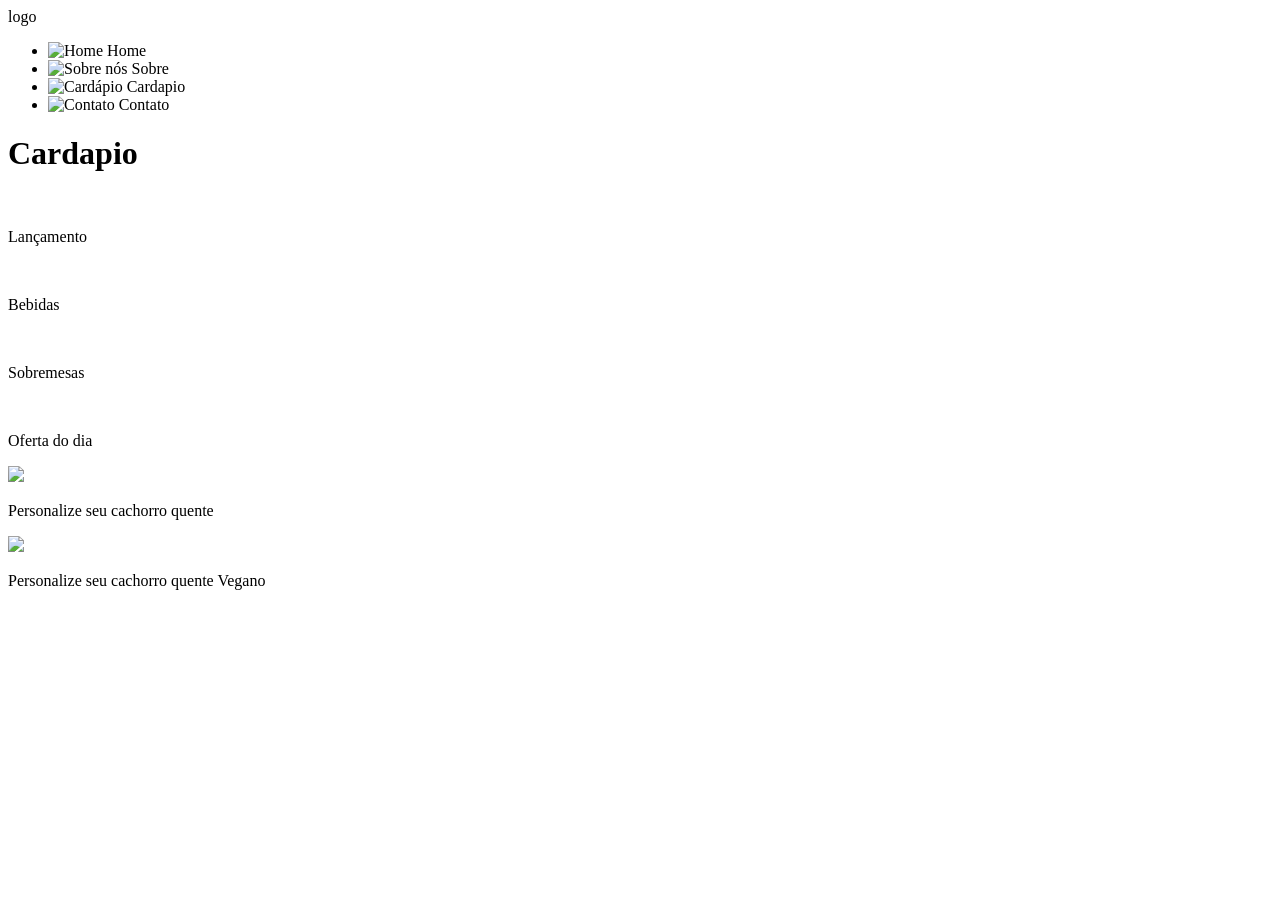
==== template/menu/menu.html @ c09776b3 "Added menu page" ====
<!DOCTYPE html>
<html lang="en">

<head>
    <meta charset="UTF-8">
    <meta name="viewport" content="width=device-width, initial-scale=1.0">
    <link rel="stylesheet" href="style.css">
    <link rel="stylesheet" href="style_cardapio.css">
    <link rel="preconnect" href="https://fonts.googleapis.com">
    <link rel="preconnect" href="https://fonts.gstatic.com" crossorigin>
    <link href="https://fonts.googleapis.com/css2?family=Faustina:ital,wght@0,300..800;1,300..800&display=swap"
        rel="stylesheet">
    <link rel="preconnect" href="https://fonts.googleapis.com">
    <link rel="preconnect" href="https://fonts.gstatic.com" crossorigin>
    <link href="https://fonts.googleapis.com/css2?family=Sancreek&display=swap" rel="stylesheet">
    <link rel="preconnect" href="https://fonts.googleapis.com">
    <link rel="preconnect" href="https://fonts.gstatic.com" crossorigin>
    <link href="https://fonts.googleapis.com/css2?family=Sancreek&display=swap" rel="stylesheet">
    <link rel="stylesheet" href="">
    
    <title>Menu</title>
</head>

<body>
    <!-- Header----------------------------- -->
    <header>
        <div class="header">
            <div class="logo">
                logo
            </div>
            <nav class="menu">
                <ul>
                    <!-- <li>Home</li>
                    <img src="images/Home.png">
                    <li>Sobre</li>
                    <img src="images/Sobre nós.png">
                    <li>Cardapio</li>
                    <img src="images/Cardapio.png">
                    <li>Contato</li>
                    <img src="images/Contato.png"> -->
                    <li>
            <img src="images/Home.png" alt="Home" class="icone-home">
            <span>Home</span>
        </li>
        <li>
            <img src="images/Sobre nós.png" alt="Sobre nós">
            <span>Sobre</span>
        </li>
        <li>
            <img src="images/Cardapio.png" alt="Cardápio">
            <span>Cardapio</span>
        </li>
        <li>
            <img src="images/Contato.png" alt="Contato">
            <span>Contato</span>
        </li>
                </ul>
            </nav>
        </div>
    </header>
    <!-- ------------------------------------- -->






    <div class="titulo">
        <h1>Cardapio</h1>

    </div>

    <!-- Main -->
    <main>

        <section class="cardapio">
            <!-- Itens do cardápio ----------->

            <!-- Item 1 -->
            <div class="item">
                <img src="images/hexa.png" alt="">
                <p>Lançamento</p>
            </div>

            <!-- Item 2 -->
            <div class="item">
                <img src="images/bebidas.png" alt="">
                <p>Bebidas</p>
            </div>

            <!-- Item 3 -->
            <div class="item">
                <img src="images/sobremesas.png" alt="">
                <p>Sobremesas</p>
            </div>

            <!-- Item 4 -->
            <div class="item">
                <img src="images/oferta do dia.png" alt="">
                <p>Oferta do dia</p>
            </div>

            <div class="item">
                <img src="images/personalize.png">
                <p>Personalize seu cachorro quente</p>
            </div>

            <div class="item">
                <img src="images/personalizedogVegano.png">
                <p>Personalize seu cachorro quente Vegano</p>
            </div>



            <!--  ------------------------------->
        </section>
        <section class="carrochefe">

            <div class="linha1">
                <div class="item">
                    <img src="images/AMERICAN_pt_3_390x374.png" alt="">
                </div>
                <div class="item">
                    <img src="images/CLASSIC_pt_3_390x374.png" alt="">
                </div>
                <div class="item">
                    <img src="images/BRAZUCA_pt_3_390x374.png" alt="">
                </div>
            </div>
            <div class="linha2">
                <div class="item">
                    <img src="images/TRUFADO_pt 3.png" alt="">
                </div>
                <div class="item">
                    <img src="images/ITALIAN_pt 2.png" alt="">
                </div>
            </div>

        </section>
    </main>
    <!-- ---- -->







</body>

</html>
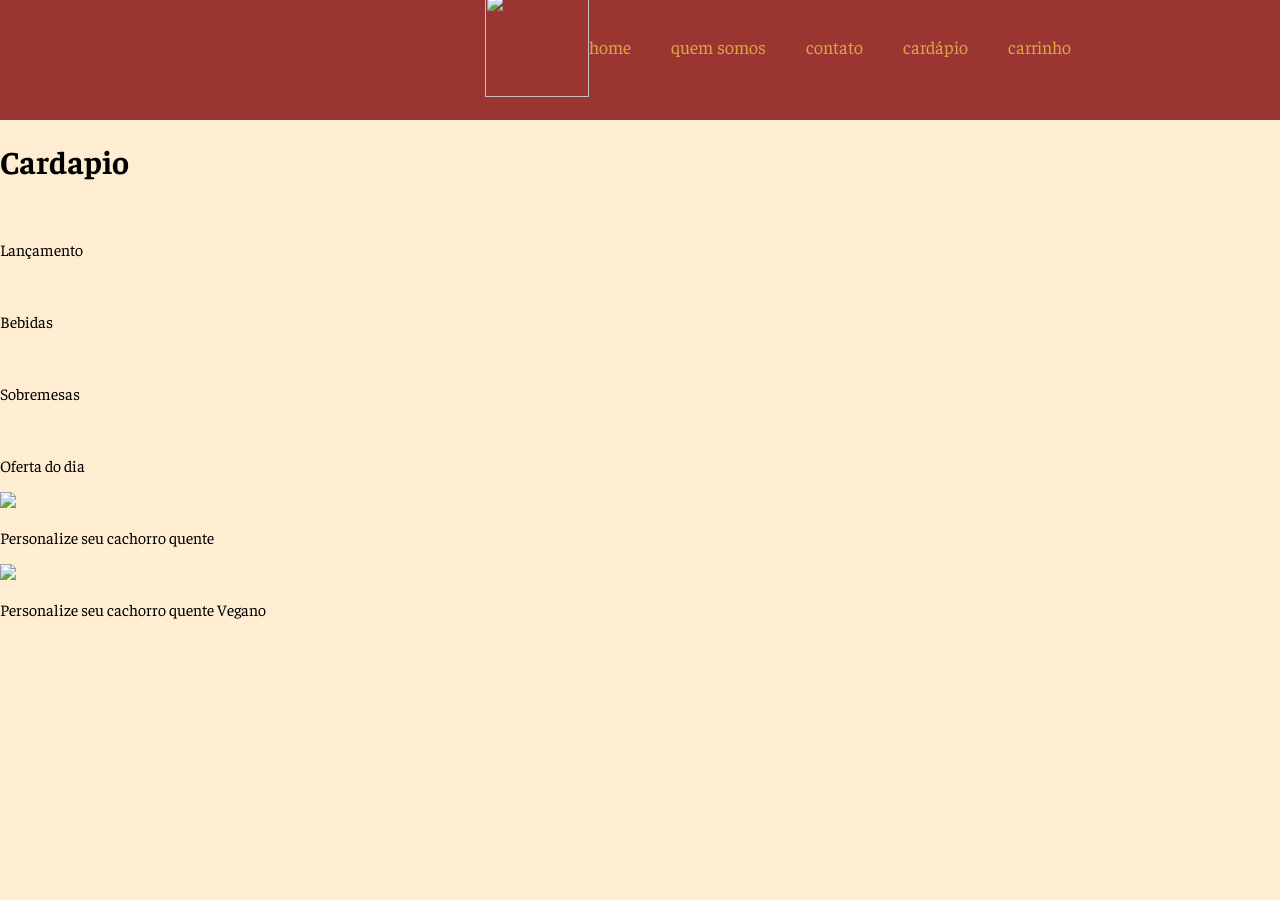
==== commit 4eca46be: "Added images on index page" ====
--- a/template/menu/menu.html
+++ b/template/menu/menu.html
@@ -16,48 +16,37 @@
     <link rel="preconnect" href="https://fonts.googleapis.com">
     <link rel="preconnect" href="https://fonts.gstatic.com" crossorigin>
     <link href="https://fonts.googleapis.com/css2?family=Sancreek&display=swap" rel="stylesheet">
-    <link rel="stylesheet" href="">
+    <link rel="stylesheet" href="../style.css">
     
     <title>Menu</title>
 </head>
 
 <body>
     <!-- Header----------------------------- -->
-    <header>
-        <div class="header">
-            <div class="logo">
-                logo
-            </div>
-            <nav class="menu">
-                <ul>
-                    <!-- <li>Home</li>
-                    <img src="images/Home.png">
-                    <li>Sobre</li>
-                    <img src="images/Sobre nós.png">
-                    <li>Cardapio</li>
-                    <img src="images/Cardapio.png">
-                    <li>Contato</li>
-                    <img src="images/Contato.png"> -->
-                    <li>
-            <img src="images/Home.png" alt="Home" class="icone-home">
-            <span>Home</span>
+  <header>
+    <nav>
+      <a href="../../index.html">
+        <img src="/template/images/header/Logo.png" alt="">
+      </a>
+      <ul>
+        <li class="nav-item">
+          <a href="../../index.html">home</a>
         </li>
-        <li>
-            <img src="images/Sobre nós.png" alt="Sobre nós">
-            <span>Sobre</span>
+        <li class="nav-item">
+          <a href="../../index.html">quem somos</a>
         </li>
-        <li>
-            <img src="images/Cardapio.png" alt="Cardápio">
-            <span>Cardapio</span>
+        <li class="nav-item">
+          <a href="../../index.html">contato</a>
         </li>
-        <li>
-            <img src="images/Contato.png" alt="Contato">
-            <span>Contato</span>
+        <li class="nav-item">
+          <a href="#">cardápio</a>
         </li>
-                </ul>
-            </nav>
-        </div>
-    </header>
+        <li class="nav-item nav-carrinho">
+          <a href="#">carrinho</a>
+        </li>
+      </ul>
+    </nav>
+  </header>
     <!-- ------------------------------------- -->
 
 
--- a/template/style.css
+++ b/template/style.css
@@ -0,0 +1,648 @@
+@import url("https://fonts.googleapis.com/css2?family=Faustina:wght@400;500;700&display=swap");
+@import url("https://fonts.googleapis.com/css2?family=Sancreek&display=swap");
+@import "./global/header.css";
+
+/* Construindo... */
+
+:root {
+  --bg-body: #ffedd2;
+  --text-main: #eb3223;
+  --text-contrast: #ffedd2;
+  --header-bg: #9b3531;
+  --header-text: #daa547;
+  --secondary-text: #eb3223;
+  --timeline-bg: #eb3223;
+  --timeline-progress: #e69248;
+  --timeline-complete: #4caf50;
+  --footer-bg: #9b3531;
+  --footer-text: #daa547;
+  --footer-card-bg: #daa547;
+  --footer-card-text: #9b3531;
+  --button-bg: #eb3223;
+  --button-text: #daa547;
+  --button-hover: #c72a1e;
+  --title-size: 48px;
+  --title-family: "Sancreek", serif;
+  --body-size: 16px;
+  --body-family: "Faustina", serif;
+  --title-color: #000000;
+  --border-color: #000000;
+  --input-bg: #ffffff;
+  --shadow-soft: rgba(0, 0, 0, 0.18);
+  --shadow-strong: rgba(0, 0, 0, 0.22);
+}
+
+/* Body------------------ */
+body {
+    background-color:var(--bg-body);
+    margin: 0%;
+    font-family: var(--body-family);
+    font-weight: weight;
+    font-style: normal;
+    font-size: 16px;
+}
+
+/* Slider----------------------*/
+.foto img{
+    width: 100%;
+    height: 500px;
+}
+/* ------------------------------ */
+
+/* Seção Um ------------------------ */
+.um {
+    /* background-color: rgb(52, 215, 66); */
+    margin-top: 10px;
+    margin: auto;
+    width: 1240px;
+    display: grid;
+    height: 375px ;
+    grid-template-columns: 1fr 1fr 1fr;
+    margin-bottom: 20px;
+    
+}
+
+.filho1{
+    /* border: 1px solid #000; */
+    margin-top: 20px;
+    display: flex;
+    justify-content: center;
+}
+/* ----------------------------------- */
+
+/* Seção Dois ------------------------- */
+.sobre_nos{  
+    /* border:1px solid #D1CFCF; */
+    margin: 0 auto;    
+    width: 1024px;
+    height: 600px;
+    display: grid;
+    grid-template-columns: 1fr 1fr;
+    margin-top: 10px;
+    margin-bottom: 20px;
+}
+
+#quem_somos{
+    height: 200px;
+    padding: 30px 50px;
+}
+
+#quem_somos h1 {
+  font-family: var(--title-family);
+  font-size: var(--title-size);
+  font-weight: 400;
+  letter-spacing: 0.01px;
+  margin: 0;
+}
+
+.somos_img {
+  height: 200px;
+  padding: 50px 50px;
+}
+
+#quem_somos p {
+  line-height: 24px;
+  margin: 0 0 20 0;
+}
+/* ------------------------------------- */
+
+.especificacoes{
+    /* border:1px solid #D1CFCF; */
+    margin: 0 auto;
+    width: 800px;
+    min-height: 300px;
+    display: flex;
+    flex-direction: column;
+    align-items: center;
+    margin-top: 90px;
+    margin-bottom: 200px;
+}
+
+.titulo-classic-dog{
+    font-family: var(--title-family);
+    font-size: 48px;
+    letter-spacing: 0.01px;
+    color: black;
+    margin-bottom: 30px;
+    text-align: center;
+    width: 100%;
+}
+
+.titulo-classic-dog h1 {
+    margin: 0;
+    font-size: 48px;
+}
+
+.especificacoes-container {
+    width: 100%;
+    display: flex;
+    justify-content: space-between;
+    align-items: flex-start;
+    gap: 40px;
+}
+
+.filho_f{
+    flex: 1;
+    text-align: justify;
+    line-height: 1.6;
+}
+
+.filho_f p {
+    margin: 0;
+    font-size: 16px;
+}
+
+.filho_f2{
+    display: flex;
+    flex-direction: column;
+    gap: 10px;
+    min-width: 280px;
+    max-width: 280px;
+}
+
+.filho_f2 .font {
+    background-color: #68463C;
+    border-radius: 25px;
+    padding: 8px 12px;
+    transition: transform 0.2s ease;
+}
+
+.filho_f2 .font p{
+    color: #ffffff;
+    margin: 0;
+    font-size: 13px;
+    white-space: nowrap;
+}
+
+.tres {
+    /* background-color: rgb(52, 215, 66); */    
+    margin: auto;
+    width: 965px;
+    display: grid;
+    height: 216px ;
+    grid-template-columns: 1fr 1fr 1fr 1fr;
+    margin-bottom: 20px;
+}
+
+/* Secondary Header Styles */
+.secondary-header {
+  background-color: transparent;
+  position: relative;
+  width: 100%;
+  padding: 20px 85px 20px 85px;
+  box-sizing: border-box;
+  font-family: "Faustina", serif;
+  display: flex;
+  flex-direction: column;
+  gap: 20px;
+}
+
+.secondary-header nav {
+  width: 100%;
+  display: flex;
+  justify-content: center;
+}
+
+.secondary-row {
+  display: flex;
+  justify-content: space-between;
+  align-items: center;
+  width: 100%;
+}
+
+.secondary-item {
+  display: flex;
+  flex-direction: row;
+  align-items: center;
+  justify-content: center;
+  gap: 8px;
+  color: #eb3223;
+  font-family: "Faustina", serif;
+  font-size: 18px;
+  line-height: 1;
+  font-weight: 700;
+  white-space: nowrap;
+  width: 33.33%;
+  text-align: center;
+}
+
+.secondary-icon {
+  display: block;
+  width: 28px;
+  height: 28px;
+  object-fit: contain;
+}
+
+.secondary-item span {
+  font-weight: 700;
+}
+
+/* Timeline Styles */
+.timeline-container {
+  width: 100%;
+}
+
+.timeline-bar {
+  width: 100%;
+  height: 40px;
+  background-color: #eb3223;
+  border-radius: 20px;
+  position: relative;
+}
+
+.timeline-progress {
+  width: 33.33%;
+  height: 100%;
+  background-color: #e69248;
+  border-radius: 20px 0 0 20px;
+  position: absolute;
+  top: 0;
+  left: 0;
+  display: flex;
+  align-items: center;
+  justify-content: center;
+}
+
+.timeline-label {
+  color: #ffffff;
+  font-family: "Faustina", serif;
+  font-size: 18px;
+  font-weight: 700;
+  white-space: nowrap;
+}
+
+.timeline-progress-completo {
+  width: 33.33%;
+  background-color: #4caf50;
+  border-radius: 20px 0 0 20px;
+  position: absolute;
+  top: 0;
+  left: 0;
+  height: 100%;
+}
+
+.timeline-progress-andamento {
+  width: 33.33%;
+  background-color: #e69248;
+  border-radius: 0;
+  position: absolute;
+  top: 0;
+  left: 33.33%;
+  height: 100%;
+  display: flex;
+  align-items: center;
+  justify-content: center;
+}
+
+.timeline-progress-completo-segundo {
+  width: 33.33%;
+  background-color: #4caf50;
+  border-radius: 0;
+  position: absolute;
+  top: 0;
+  left: 33.33%;
+  height: 100%;
+}
+
+.timeline-progress-andamento-terceiro {
+  width: 33.33%;
+  background-color: #e69248;
+  border-radius: 0 20px 20px 0;
+  position: absolute;
+  top: 0;
+  left: 66.66%;
+  height: 100%;
+  display: flex;
+  align-items: center;
+  justify-content: center;
+}
+
+/* Footer Styles */
+.site-footer {
+  position: relative;
+  width: 100%;
+  background-color: #9b3531;
+  padding: 36px 85px;
+  box-sizing: border-box;
+  display: flex;
+  justify-content: flex-start;
+  align-items: flex-start;
+  margin-top: 10%;
+}
+
+.footer-content {
+  width: 480px;
+  color: #daa547;
+  font-family: "Faustina", serif;
+  display: flex;
+  flex-direction: column;
+  gap: 8px;
+}
+
+.footer-title {
+  font-size: 28px;
+  line-height: 1;
+  margin-bottom: 10px;
+}
+
+.footer-label,
+.footer-newsletter-text {
+  font-size: 20px;
+  line-height: 1;
+  margin-bottom: 6px;
+}
+
+.footer-card {
+  background-color: #daa547;
+  color: #9b3531;
+  border-radius: 8px;
+  display: flex;
+  align-items: center;
+  padding: 0 16px;
+  box-sizing: border-box;
+}
+
+.footer-phone-card {
+  width: 340px;
+  height: 46px;
+  font-size: 20px;
+  margin-bottom: 10px;
+}
+
+.footer-newsletter-card {
+  width: 360px;
+  height: 46px;
+  margin-bottom: 10px;
+}
+
+.footer-feedback-label {
+  margin-top: 0;
+}
+
+.footer-feedback-card {
+  width: 360px;
+  height: 60px;
+}
+
+.footer-feedback-input {
+  resize: none;
+  border: none;
+  outline: none;
+  font-family: inherit;
+  font-size: 18px;
+  padding-top: 10px;
+}
+
+.footer-submit {
+  width: 150px;
+  height: 44px;
+  margin-top: 8px;
+  border: none;
+  border-radius: 10px;
+  background-color: #daa547;
+  color: #9b3531;
+  font-family: "Faustina", serif;
+  font-size: 18px;
+  font-weight: 700;
+  letter-spacing: 0.3px;
+  cursor: pointer;
+  box-shadow: 0 4px 10px rgba(0, 0, 0, 0.18);
+  transition:
+    transform 0.2s ease,
+    box-shadow 0.2s ease,
+    background-color 0.2s ease;
+  align-self: flex-start;
+}
+
+.footer-submit:hover {
+  background-color: #e2b44c;
+  transform: translateY(-1px);
+  box-shadow: 0 6px 14px rgba(0, 0, 0, 0.22);
+}
+
+.footer-right {
+  display: flex;
+  flex-direction: column;
+  align-items: center;
+  gap: 18px;
+  position: absolute;
+  left: 50%;
+  top: 50%;
+  transform: translate(-50%, -50%);
+}
+
+.social-icons {
+  display: flex;
+  gap: 18px;
+  align-items: center;
+}
+
+.footer-icon {
+  display: block;
+  width: 44px;
+  height: 44px;
+}
+
+.footer-badges {
+  display: flex;
+  gap: 18px;
+  align-items: center;
+}
+
+.footer-badge {
+  display: block;
+  height: 64px;
+}
+
+/* Responsive Styles */
+
+/* Tablets e telas médias */
+@media (max-width: 1024px) {
+  header {
+    padding: 0 40px 20px 40px;
+  }
+  
+  header nav ul {
+    gap: 20px;
+  }
+  
+  .nav-item {
+    font-size: 16px;
+  }
+  
+  .secondary-header {
+    padding: 20px 40px;
+  }
+}
+
+/* Celulares grandes */
+@media (max-width: 768px) {
+  header {
+    height: auto;
+    padding: 15px 20px;
+    flex-direction: column;
+    align-items: center;
+    gap: 15px;
+  }
+  
+  .header-left {
+    width: 100%;
+    justify-content: space-between;
+  }
+  
+  header nav {
+    width: 100%;
+    margin-left: 0;
+  }
+  
+  header nav ul {
+    flex-wrap: wrap;
+    justify-content: center;
+    gap: 15px;
+  }
+  
+  .nav-item {
+    font-size: 14px;
+  }
+  
+  .secondary-header {
+    padding: 15px 20px;
+  }
+  
+  .secondary-row {
+    flex-direction: column;
+    gap: 15px;
+  }
+  
+  .secondary-item {
+    width: 100%;
+    font-size: 16px;
+  }
+  
+  .timeline-label {
+    font-size: 14px;
+  }
+}
+
+/* Celulares pequenos */
+@media (max-width: 480px) {
+  .logo {
+    width: 80px;
+    height: 80px;
+  }
+  
+  .menu-icon {
+    width: 45px;
+    height: 30px;
+  }
+  
+  header nav ul {
+    gap: 10px;
+  }
+  
+  .nav-item {
+    font-size: 12px;
+    gap: 4px;
+  }
+  
+  .nav-icon {
+    width: 16px;
+    height: 16px;
+  }
+  
+  .secondary-icon {
+    width: 20px;
+    height: 20px;
+  }
+  
+  .secondary-item {
+    font-size: 14px;
+  }
+}
+
+/* Footer responsivo */
+@media (max-width: 720px) {
+  .site-footer {
+    flex-direction: column;
+    align-items: stretch;
+    padding: 24px;
+  }
+  
+  .footer-content {
+    width: 100%;
+  }
+  
+  .footer-phone-card,
+  .footer-newsletter-card,
+  .footer-feedback-card {
+    width: 100%;
+  }
+  
+  .footer-right {
+    position: static;
+    transform: none;
+    width: 100%;
+    margin-top: 30px;
+  }
+  
+  .social-icons {
+    justify-content: center;
+  }
+  
+  .footer-badges {
+    justify-content: center;
+  }
+}
+
+.teste{
+  display: flex;
+  justify-content: center;
+  align-items: center;
+  width: 100%;
+  height: 100%;
+  gap:20px;
+  background-color: var(--footer-bg);
+  margin-top: 50px;
+}
+
+.mapa {
+  display: flex;
+  flex-direction: column;
+  align-items: center;
+  width: 100%;
+  height: 200%;
+  margin-top: 45px;
+  gap: 20px;
+  margin-bottom: 20px;
+}
+
+.texto-mapa {
+  font-family: var(--title-family);
+  font-size: var(--title-size);
+  letter-spacing: 0.01px;
+  
+
+}
+
+.texto-paragrafo{
+  width: 700px;
+  text-align: justify;
+  font-family: var(--body-family);
+  color:#daa547;
+  font-size: 30px;
+}
+
+.texto-titulo{
+  font-family: var(--title-family);
+  font-size: var(--title-size);
+  letter-spacing: 0.01px;
+  color:#daa547
+}
+
+.descricao-mapa{
+  display: flex;
+  flex-direction: column;
+  align-items: center;
+  width: 100%;
+  height: 100%;
+}
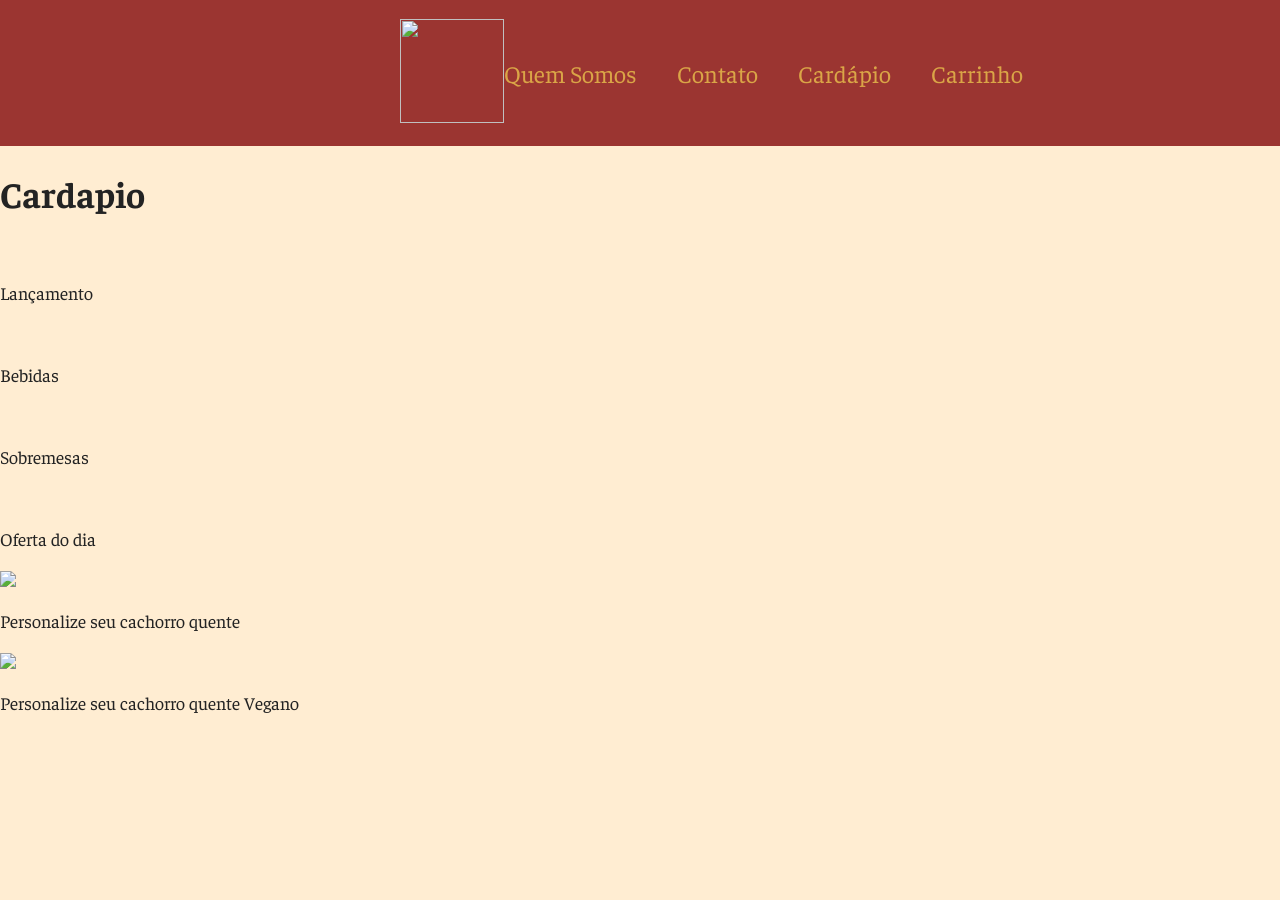
==== commit f2a12741: "Fixed new pages" ====
--- a/template/menu/menu.html
+++ b/template/menu/menu.html
@@ -4,8 +4,6 @@
 <head>
     <meta charset="UTF-8">
     <meta name="viewport" content="width=device-width, initial-scale=1.0">
-    <link rel="stylesheet" href="style.css">
-    <link rel="stylesheet" href="style_cardapio.css">
     <link rel="preconnect" href="https://fonts.googleapis.com">
     <link rel="preconnect" href="https://fonts.gstatic.com" crossorigin>
     <link href="https://fonts.googleapis.com/css2?family=Faustina:ital,wght@0,300..800;1,300..800&display=swap"
@@ -23,40 +21,36 @@
 
 <body>
     <!-- Header----------------------------- -->
+  <!-- Header----------------------------- -->
   <header>
-    <nav>
-      <a href="../../index.html">
-        <img src="/template/images/header/Logo.png" alt="">
-      </a>
-      <ul>
-        <li class="nav-item">
-          <a href="../../index.html">home</a>
+    <a href="../../index.html">
+      <img src="../images/header/Logo.png" alt="">
+    </a>
+    <nav class="navbar">
+      <ul class="menu">
+        <li class="nav-item nav-sobre">
+          <a href="#Quem Somos">quem somos</a>
         </li>
-        <li class="nav-item">
-          <a href="../../index.html">quem somos</a>
+        <li class="nav-item nav-contato">
+          <a href="#Contato">contato</a>
         </li>
-        <li class="nav-item">
-          <a href="../../index.html">contato</a>
-        </li>
-        <li class="nav-item">
-          <a href="#">cardápio</a>
+        <li class="nav-item nav-cardapio">
+          <a href="template/menu/menu.html">cardápio</a>
         </li>
         <li class="nav-item nav-carrinho">
           <a href="#">carrinho</a>
         </li>
       </ul>
+      <div class="hamburger-button">
+        <div class="bar"></div>
+        <div class="bar"></div>
+        <div class="bar"></div>
+      </div>
     </nav>
   </header>
-    <!-- ------------------------------------- -->
-
-
-
-
-
 
     <div class="titulo">
         <h1>Cardapio</h1>
-
     </div>
 
     <!-- Main -->
--- a/template/style.css
+++ b/template/style.css
@@ -1,187 +1,16 @@
 @import url("https://fonts.googleapis.com/css2?family=Faustina:wght@400;500;700&display=swap");
 @import url("https://fonts.googleapis.com/css2?family=Sancreek&display=swap");
 @import "./global/header.css";
-
-/* Construindo... */
-
-:root {
-  --bg-body: #ffedd2;
-  --text-main: #eb3223;
-  --text-contrast: #ffedd2;
-  --header-bg: #9b3531;
-  --header-text: #daa547;
-  --secondary-text: #eb3223;
-  --timeline-bg: #eb3223;
-  --timeline-progress: #e69248;
-  --timeline-complete: #4caf50;
-  --footer-bg: #9b3531;
-  --footer-text: #daa547;
-  --footer-card-bg: #daa547;
-  --footer-card-text: #9b3531;
-  --button-bg: #eb3223;
-  --button-text: #daa547;
-  --button-hover: #c72a1e;
-  --title-size: 48px;
-  --title-family: "Sancreek", serif;
-  --body-size: 16px;
-  --body-family: "Faustina", serif;
-  --title-color: #000000;
-  --border-color: #000000;
-  --input-bg: #ffffff;
-  --shadow-soft: rgba(0, 0, 0, 0.18);
-  --shadow-strong: rgba(0, 0, 0, 0.22);
-}
-
-/* Body------------------ */
+@import "./index_body/index_body.css";
+@import "./global/variables.css";
+@import "./menu/menu.css";
+
+/* General Elements ------------------- */
+html,
 body {
-    background-color:var(--bg-body);
-    margin: 0%;
-    font-family: var(--body-family);
-    font-weight: weight;
-    font-style: normal;
-    font-size: 16px;
-}
-
-/* Slider----------------------*/
-.foto img{
-    width: 100%;
-    height: 500px;
-}
-/* ------------------------------ */
-
-/* Seção Um ------------------------ */
-.um {
-    /* background-color: rgb(52, 215, 66); */
-    margin-top: 10px;
-    margin: auto;
-    width: 1240px;
-    display: grid;
-    height: 375px ;
-    grid-template-columns: 1fr 1fr 1fr;
-    margin-bottom: 20px;
-    
-}
-
-.filho1{
-    /* border: 1px solid #000; */
-    margin-top: 20px;
-    display: flex;
-    justify-content: center;
-}
-/* ----------------------------------- */
-
-/* Seção Dois ------------------------- */
-.sobre_nos{  
-    /* border:1px solid #D1CFCF; */
-    margin: 0 auto;    
-    width: 1024px;
-    height: 600px;
-    display: grid;
-    grid-template-columns: 1fr 1fr;
-    margin-top: 10px;
-    margin-bottom: 20px;
-}
-
-#quem_somos{
-    height: 200px;
-    padding: 30px 50px;
-}
-
-#quem_somos h1 {
-  font-family: var(--title-family);
-  font-size: var(--title-size);
-  font-weight: 400;
-  letter-spacing: 0.01px;
-  margin: 0;
-}
-
-.somos_img {
-  height: 200px;
-  padding: 50px 50px;
-}
-
-#quem_somos p {
-  line-height: 24px;
-  margin: 0 0 20 0;
-}
-/* ------------------------------------- */
-
-.especificacoes{
-    /* border:1px solid #D1CFCF; */
-    margin: 0 auto;
-    width: 800px;
-    min-height: 300px;
-    display: flex;
-    flex-direction: column;
-    align-items: center;
-    margin-top: 90px;
-    margin-bottom: 200px;
-}
-
-.titulo-classic-dog{
-    font-family: var(--title-family);
-    font-size: 48px;
-    letter-spacing: 0.01px;
-    color: black;
-    margin-bottom: 30px;
-    text-align: center;
-    width: 100%;
-}
-
-.titulo-classic-dog h1 {
-    margin: 0;
-    font-size: 48px;
-}
-
-.especificacoes-container {
-    width: 100%;
-    display: flex;
-    justify-content: space-between;
-    align-items: flex-start;
-    gap: 40px;
-}
-
-.filho_f{
-    flex: 1;
-    text-align: justify;
-    line-height: 1.6;
-}
-
-.filho_f p {
-    margin: 0;
-    font-size: 16px;
-}
-
-.filho_f2{
-    display: flex;
-    flex-direction: column;
-    gap: 10px;
-    min-width: 280px;
-    max-width: 280px;
-}
-
-.filho_f2 .font {
-    background-color: #68463C;
-    border-radius: 25px;
-    padding: 8px 12px;
-    transition: transform 0.2s ease;
-}
-
-.filho_f2 .font p{
-    color: #ffffff;
-    margin: 0;
-    font-size: 13px;
-    white-space: nowrap;
-}
-
-.tres {
-    /* background-color: rgb(52, 215, 66); */    
-    margin: auto;
-    width: 965px;
-    display: grid;
-    height: 216px ;
-    grid-template-columns: 1fr 1fr 1fr 1fr;
-    margin-bottom: 20px;
+  width: 100%;
+  position: relative;
+  overflow-x: hidden;
 }
 
 /* Secondary Header Styles */
@@ -456,7 +285,7 @@
 
 /* Responsive Styles */
 
-/* Tablets e telas médias */
+/* Tablets e telas médias 
 @media (max-width: 1024px) {
   header {
     padding: 0 40px 20px 40px;
@@ -473,126 +302,7 @@
   .secondary-header {
     padding: 20px 40px;
   }
-}
-
-/* Celulares grandes */
-@media (max-width: 768px) {
-  header {
-    height: auto;
-    padding: 15px 20px;
-    flex-direction: column;
-    align-items: center;
-    gap: 15px;
-  }
-  
-  .header-left {
-    width: 100%;
-    justify-content: space-between;
-  }
-  
-  header nav {
-    width: 100%;
-    margin-left: 0;
-  }
-  
-  header nav ul {
-    flex-wrap: wrap;
-    justify-content: center;
-    gap: 15px;
-  }
-  
-  .nav-item {
-    font-size: 14px;
-  }
-  
-  .secondary-header {
-    padding: 15px 20px;
-  }
-  
-  .secondary-row {
-    flex-direction: column;
-    gap: 15px;
-  }
-  
-  .secondary-item {
-    width: 100%;
-    font-size: 16px;
-  }
-  
-  .timeline-label {
-    font-size: 14px;
-  }
-}
-
-/* Celulares pequenos */
-@media (max-width: 480px) {
-  .logo {
-    width: 80px;
-    height: 80px;
-  }
-  
-  .menu-icon {
-    width: 45px;
-    height: 30px;
-  }
-  
-  header nav ul {
-    gap: 10px;
-  }
-  
-  .nav-item {
-    font-size: 12px;
-    gap: 4px;
-  }
-  
-  .nav-icon {
-    width: 16px;
-    height: 16px;
-  }
-  
-  .secondary-icon {
-    width: 20px;
-    height: 20px;
-  }
-  
-  .secondary-item {
-    font-size: 14px;
-  }
-}
-
-/* Footer responsivo */
-@media (max-width: 720px) {
-  .site-footer {
-    flex-direction: column;
-    align-items: stretch;
-    padding: 24px;
-  }
-  
-  .footer-content {
-    width: 100%;
-  }
-  
-  .footer-phone-card,
-  .footer-newsletter-card,
-  .footer-feedback-card {
-    width: 100%;
-  }
-  
-  .footer-right {
-    position: static;
-    transform: none;
-    width: 100%;
-    margin-top: 30px;
-  }
-  
-  .social-icons {
-    justify-content: center;
-  }
-  
-  .footer-badges {
-    justify-content: center;
-  }
-}
+}*/
 
 .teste{
   display: flex;
@@ -620,8 +330,7 @@
   font-family: var(--title-family);
   font-size: var(--title-size);
   letter-spacing: 0.01px;
-  
-
+  display: flex;
 }
 
 .texto-paragrafo{
@@ -629,20 +338,38 @@
   text-align: justify;
   font-family: var(--body-family);
   color:#daa547;
-  font-size: 30px;
-}
-
+  font-size: 15px;
+  align-items: center;
+  
+}
 .texto-titulo{
   font-family: var(--title-family);
   font-size: var(--title-size);
   letter-spacing: 0.01px;
+  justify-content: center;
+  display: flex;
   color:#daa547
 }
-
+/* 
 .descricao-mapa{
-  display: flex;
-  flex-direction: column;
-  align-items: center;
-  width: 100%;
-  height: 100%;
+  align-items: center;
+  width: 100%;
+  height: 100%;
+} */
+
+@media (max-width: 680px) {
+  .foto img {
+    width: 100%;
+    height: 100%;
+  }
+
+  .sobre_nos {
+    margin: 0 auto;
+    width: 1024px;
+    height: 600px;
+    display: grid;
+    grid-template-rows: 1fr 1fr;
+    margin-top: 10px;
+    margin-bottom: 20px;
+  }
 }
